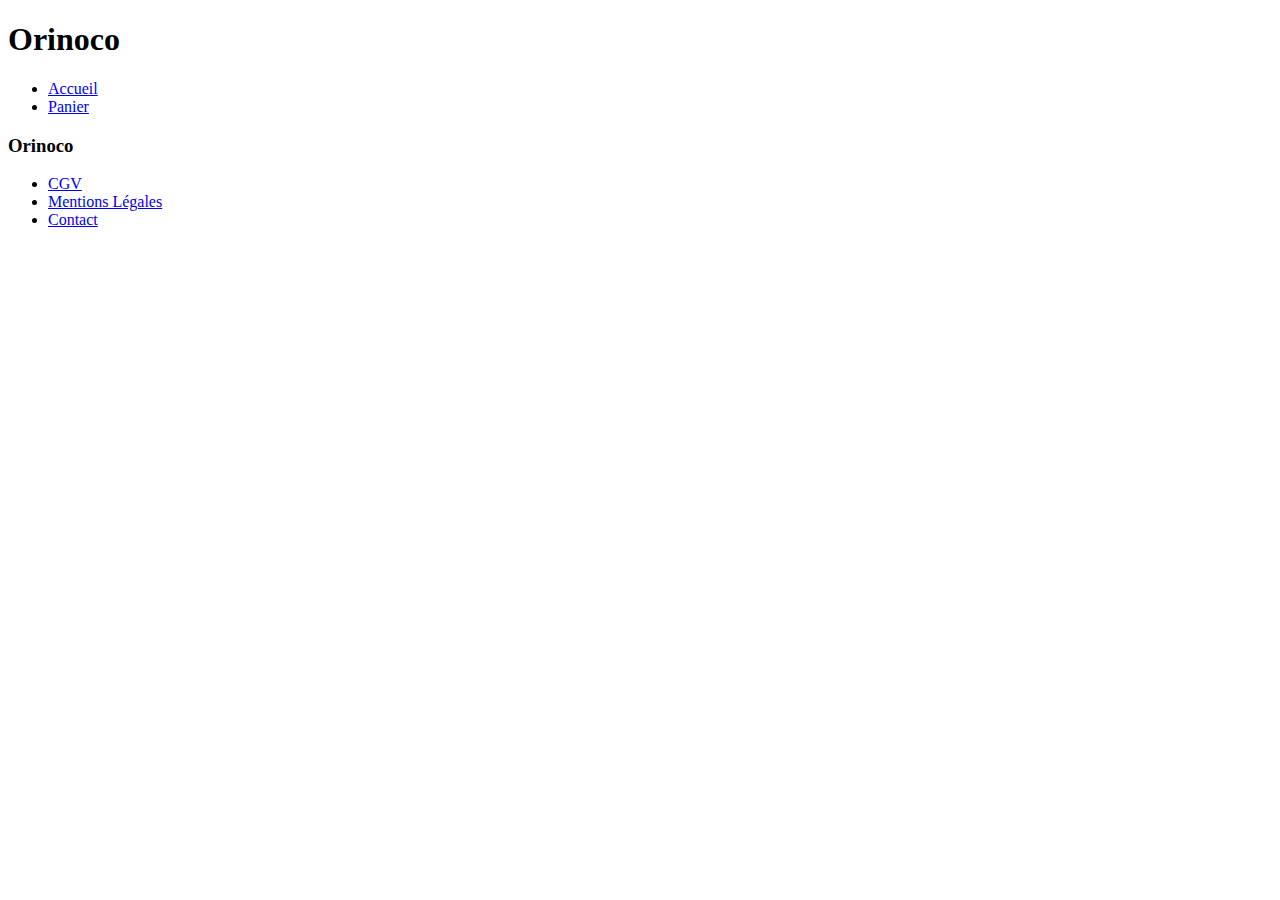
==== public/pages/confirmation.html @ 8b216db1 "create confirmation" ====
<!DOCTYPE html>
<html lang="fr">
<head>
    <meta charset="UTF-8">
    <meta http-equiv="X-UA-Compatible" content="IE=edge">
    <meta name="viewport" content="width=device-width, initial-scale=1.0">
    <title>Oriours - Entreprise de commerce en ligne</title>
</head>
<body>
        <header>
            <h1>Orinoco</h1>
            <nav>
                <ul>
                    <li><a href="../index.html" >Accueil</a></li>
                    <li><a href="./pages/panier.html">Panier</a></li>
                </ul>
            </nav>
        </header>
        <article>
        </article>
        <footer>
            <h3>Orinoco</h3>
            <nav>
                <ul>
                    <li><a href="#">CGV</a></li>
                    <li><a href="#">Mentions Légales</a></li>
                    <li><a href="#">Contact</a></li>
                </ul>
            </nav>
        </footer>
<script src="./js/ajax.js"></script>
</body>
</html>
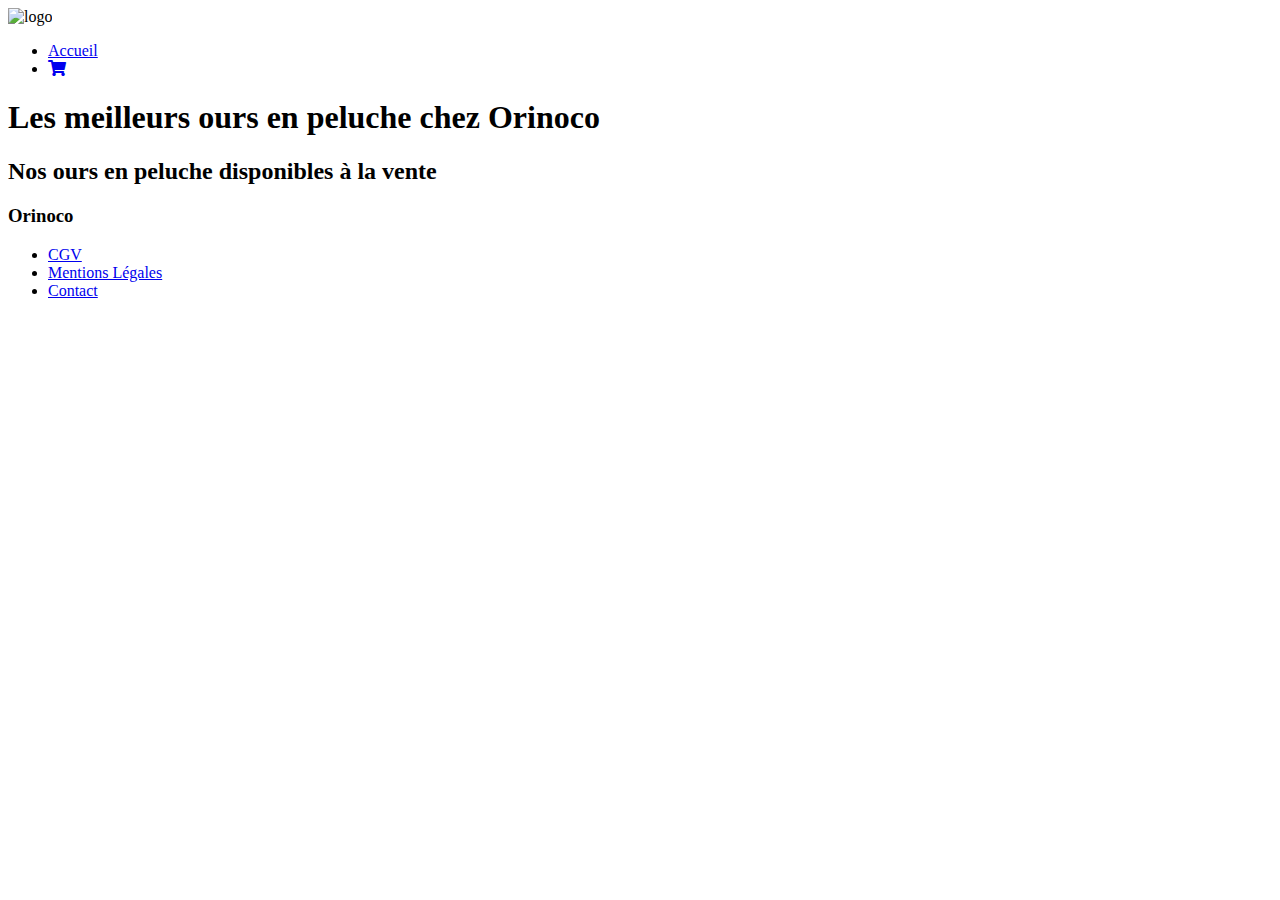
==== commit 46cdf179: "modify header and nav in html file" ====
--- a/public/pages/confirmation.html
+++ b/public/pages/confirmation.html
@@ -2,32 +2,38 @@
 <html lang="fr">
 <head>
     <meta charset="UTF-8">
-    <meta http-equiv="X-UA-Compatible" content="IE=edge">
     <meta name="viewport" content="width=device-width, initial-scale=1.0">
-    <title>Oriours - Entreprise de commerce en ligne</title>
+
+    <title>Orinoco - Entreprise de commerce en ligne</title>
+
+    <link rel="icon" href="logo.PNG" type="image/x-icon">
+    <link rel="stylesheet" href="https://use.fontawesome.com/releases/v5.15.4/css/all.css">
+
+    <meta name="description" content="Orinoco, entreprise de vente en ligne de produits thématiques.">
+    <meta name="author" content="Hervé Haurice">
 </head>
 <body>
-        <header>
-            <h1>Orinoco</h1>
-            <nav>
-                <ul>
-                    <li><a href="../index.html" >Accueil</a></li>
-                    <li><a href="./pages/panier.html">Panier</a></li>
-                </ul>
-            </nav>
-        </header>
-        <article>
-        </article>
-        <footer>
-            <h3>Orinoco</h3>
-            <nav>
-                <ul>
-                    <li><a href="#">CGV</a></li>
-                    <li><a href="#">Mentions Légales</a></li>
-                    <li><a href="#">Contact</a></li>
-                </ul>
-            </nav>
-        </footer>
+    <nav>
+        <img src="logo.PNG" alt="logo">
+        <ul>
+            <li><a href="index.html" >Accueil</a></li>
+            <li><a href="./pages/panier.html"><i class="fas fa-shopping-cart"></i></a></li>
+        </ul>
+    </nav>
+    <header>
+        <h1>Les meilleurs ours en peluche chez Orinoco</h1>
+    </header>
+    <article id="catalogue">
+        <h2>Nos ours en peluche disponibles à la vente</h2>
+    </article>
+    <footer>
+        <h3>Orinoco</h3>
+            <ul>
+                <li><a href="#">CGV</a></li>
+                <li><a href="#">Mentions Légales</a></li>
+                <li><a href="#">Contact</a></li>
+            </ul>
+    </footer>
 <script src="./js/ajax.js"></script>
 </body>
 </html>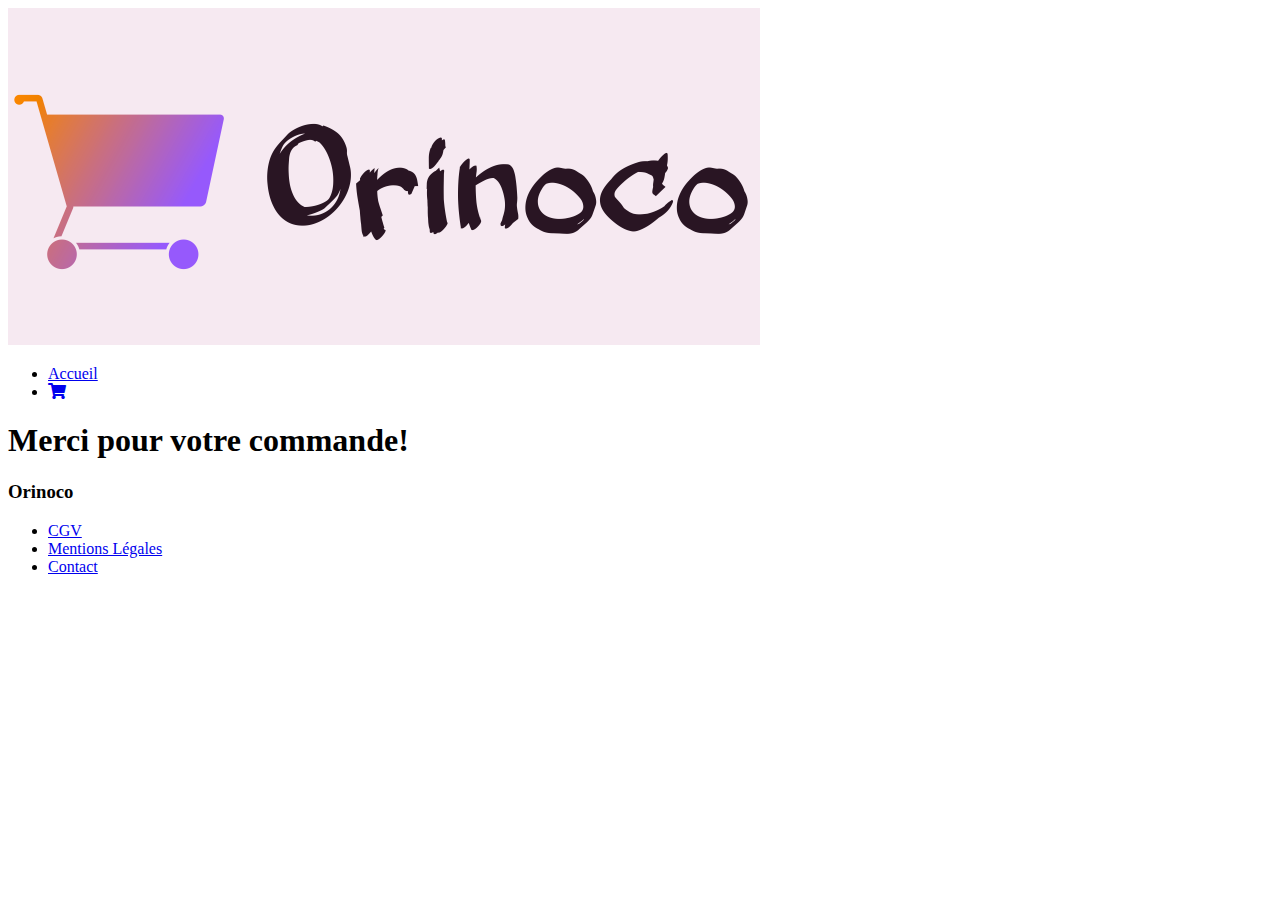
==== commit daad8400: "Add link in header, new h1 title" ====
--- a/public/pages/confirmation.html
+++ b/public/pages/confirmation.html
@@ -1,30 +1,35 @@
 <!DOCTYPE html>
 <html lang="fr">
-<head>
-    <meta charset="UTF-8">
-    <meta name="viewport" content="width=device-width, initial-scale=1.0">
-
-    <title>Orinoco - Entreprise de commerce en ligne</title>
-
-    <link rel="icon" href="logo.PNG" type="image/x-icon">
-    <link rel="stylesheet" href="https://use.fontawesome.com/releases/v5.15.4/css/all.css">
-
-    <meta name="description" content="Orinoco, entreprise de vente en ligne de produits thématiques.">
-    <meta name="author" content="Hervé Haurice">
-</head>
+    <head>
+        <meta charset="UTF-8">
+        <meta name="viewport" content="width=device-width, initial-scale=1.0">
+    
+        <title>Orinoco - Entreprise de commerce en ligne</title>
+    
+        <link rel="icon" href="../../public/logo.PNG" type="image/x-icon">
+        <link rel="stylesheet" href="https://use.fontawesome.com/releases/v5.15.4/css/all.css">
+        <link rel="preconnect" href="https://fonts.googleapis.com">
+        <link rel="preconnect" href="https://fonts.gstatic.com" crossorigin>
+        <link href="https://fonts.googleapis.com/css2?family=Knewave&display=swap" rel="stylesheet"> 
+        <link href="https://fonts.googleapis.com/css2?family=Knewave&family=Yanone+Kaffeesatz:wght@200&display=swap" rel="stylesheet"> 
+        <link rel="stylesheet" href="../css/confirmation.css">
+    
+        <meta name="description" content="Orinoco, entreprise de vente en ligne de produits thématiques.">
+        <meta name="author" content="Hervé Haurice">
+        <title>Oriours - Entreprise de commerce en ligne</title>
+    </head>
 <body>
     <nav>
-        <img src="logo.PNG" alt="logo">
+        <a href="../index.html"><img src="../logo.PNG" alt="logo"></a>
         <ul>
-            <li><a href="index.html" >Accueil</a></li>
-            <li><a href="./pages/panier.html"><i class="fas fa-shopping-cart"></i></a></li>
+            <li><a href="../index.html" >Accueil</a></li>
+            <li><a href="./panier.html"><i class="fas fa-shopping-cart"></i></a></li>
         </ul>
     </nav>
     <header>
-        <h1>Les meilleurs ours en peluche chez Orinoco</h1>
+        <h1>Merci pour votre commande!</h1>
     </header>
-    <article id="catalogue">
-        <h2>Nos ours en peluche disponibles à la vente</h2>
+    <article id="confirmation">
     </article>
     <footer>
         <h3>Orinoco</h3>
@@ -34,6 +39,6 @@
                 <li><a href="#">Contact</a></li>
             </ul>
     </footer>
-<script src="./js/ajax.js"></script>
+<script src="../../public/js/confirmation.js"></script>
 </body>
 </html>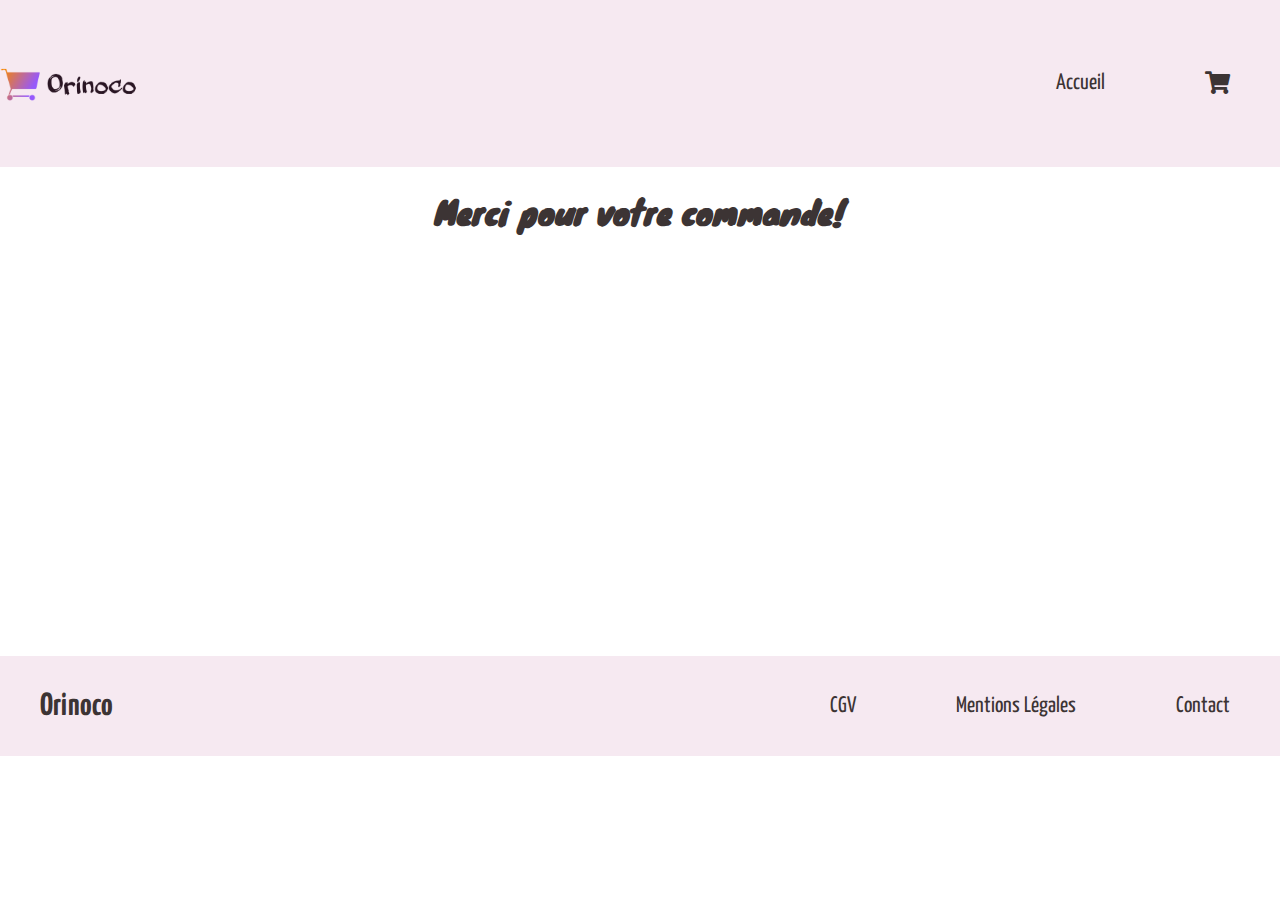
==== commit d7867e89: "Indent html code" ====
--- a/public/pages/confirmation.html
+++ b/public/pages/confirmation.html
@@ -1,24 +1,28 @@
 <!DOCTYPE html>
 <html lang="fr">
     <head>
+
         <meta charset="UTF-8">
         <meta name="viewport" content="width=device-width, initial-scale=1.0">
     
-        <title>Orinoco - Entreprise de commerce en ligne</title>
+        <title>Orinoco - Votre commande</title>
     
         <link rel="icon" href="../../public/logo.PNG" type="image/x-icon">
-        <link rel="stylesheet" href="https://use.fontawesome.com/releases/v5.15.4/css/all.css">
+
         <link rel="preconnect" href="https://fonts.googleapis.com">
         <link rel="preconnect" href="https://fonts.gstatic.com" crossorigin>
-        <link href="https://fonts.googleapis.com/css2?family=Knewave&display=swap" rel="stylesheet"> 
-        <link href="https://fonts.googleapis.com/css2?family=Knewave&family=Yanone+Kaffeesatz:wght@200&display=swap" rel="stylesheet"> 
-        <link rel="stylesheet" href="../css/confirmation.css">
+        <link rel="stylesheet" href="https://fonts.googleapis.com/css2?family=Knewave&display=swap"> 
+        <link rel="stylesheet" href="https://fonts.googleapis.com/css2?family=Knewave&family=Yanone+Kaffeesatz:wght@200&display=swap"> 
+        <link rel="stylesheet" href="https://use.fontawesome.com/releases/v5.15.4/css/all.css">
+         <link rel="stylesheet" href="../css/confirmation.css">
     
         <meta name="description" content="Orinoco, entreprise de vente en ligne de produits thématiques.">
         <meta name="author" content="Hervé Haurice">
-        <title>Oriours - Entreprise de commerce en ligne</title>
+
     </head>
+
 <body>
+
     <nav>
         <a href="../index.html"><img src="../logo.PNG" alt="logo"></a>
         <ul>
@@ -26,11 +30,14 @@
             <li><a href="./panier.html"><i class="fas fa-shopping-cart"></i></a></li>
         </ul>
     </nav>
+
     <header>
         <h1>Merci pour votre commande!</h1>
     </header>
+
     <article id="confirmation">
     </article>
+
     <footer>
         <h3>Orinoco</h3>
             <ul>
@@ -39,6 +46,8 @@
                 <li><a href="#">Contact</a></li>
             </ul>
     </footer>
+
 <script src="../../public/js/confirmation.js"></script>
+
 </body>
 </html>--- a/public/css/confirmation.css
+++ b/public/css/confirmation.css
@@ -0,0 +1,236 @@
+
+body {
+    font-family: 'Yanone Kaffeesatz', sans-serif;
+    color: #3c3434;
+    margin: 0;
+    padding: 0;
+}
+
+h1, h2 {
+    font-family: 'Knewave', cursive;
+    margin: 20px;
+}
+
+h2 {
+    font-weight: 400;
+}
+
+h3{
+    display: flex;
+    align-items: center;
+    font-size: 2rem;
+    margin-left: 40px;
+   }
+   
+
+ul {
+    list-style: none;
+}
+
+nav {
+    display: flex;
+    flex-direction: row;
+    background-color: #F6E9F1;
+}
+
+nav img {
+    width: 20%;
+    height: 100px;
+    align-self: center;
+    object-fit: contain;
+}
+
+
+ul {
+    display: flex;
+    width: 80%;
+    justify-content: end;
+    align-items: center;
+    font-size: 1.4rem;
+}
+
+li {
+    padding: 50px;
+}
+
+span {
+    position: absolute;
+    right: 22px;
+    top: 50px;
+    padding: 8px;
+    width: 11px;
+    height: 11px;
+    border-radius: 50%;
+    background-color: #0071ae;
+    text-align: center;
+    border: solid 1px #3c3434;
+    color: white;
+    font-family: 'Yanone Kaffeesatz', sans-serif;
+    font-size: 14px;
+}
+
+nav a {
+    display: flex;
+    align-self: center;
+}
+
+nav  a:hover {
+    color: #9C5BEC;
+   }
+   
+
+article {
+    display: flex;
+    flex-direction: column;
+    justify-content: space-around;
+    align-items: center;
+    height: 300px;   
+    margin: 20px;
+}
+
+#confirmation p {
+    font-size: 20px;
+}
+
+header {
+    text-align: center;
+}
+
+
+footer {
+    display: flex;
+    flex-direction: row;
+    justify-content: space-between;
+    margin-top: 100px;
+    height: 100px;
+    background-color: #F6E9F1;
+
+}
+   
+   
+   
+a {
+    width: 100%;
+    text-decoration: none;
+    color: #3c3434;
+}
+
+img {
+    width: 100%;
+    border-top-left-radius: 20px;
+    border-top-right-radius: 20px;
+    object-fit: cover;
+    height: 200px;
+}
+
+#confirmation a {
+    display: flex;
+    justify-content: center;
+
+}
+
+button {
+    display: flex;
+    justify-content: center;
+    text-align: center;
+    padding: 12px;
+    margin-top: 1rem;
+    border-radius: 10px;
+    border: solid 2px #F6E9F1;
+    background-color: #F6E9F1;
+    cursor: pointer;
+}
+
+button:hover {
+    background-color: #F9E6F2;
+}
+
+
+footer ul {
+    display: flex;
+    align-items: center;
+    font-size: 1.4rem;
+}
+
+
+footer a:hover {
+    color: #9C5BEC;
+   }
+
+/* Media queries */ 
+
+@media screen and (max-width: 1024px) {
+    
+    h2 {
+        text-align: center;
+    }
+
+
+    h3 {
+        margin-left: 0;
+        justify-content: center;
+    }
+
+    nav {
+        flex-direction: column;
+    }
+
+    nav a {
+        width: auto;
+    }
+
+    nav img {
+        width: auto;
+    }
+
+    nav ul {
+        width: auto;
+        justify-content: space-around;
+    }
+    
+    section {
+        flex-direction: column;
+    }
+
+    img {
+        height: auto;
+    }
+
+
+    footer {
+        flex-direction: column;
+        height: auto;
+    }
+
+    footer ul {
+        flex-direction: row;
+        justify-content: center;
+        width: auto;
+        padding-left: 0px;
+        margin-top: 0px;
+    }
+
+    li {
+        padding: 16px;
+    }
+
+    span {
+        top: 110px;
+        right: unset;
+    }
+}
+
+@media screen and (max-width: 768px) {
+    footer ul {
+        flex-direction: column;
+    }
+
+    li {
+        padding: 4px;
+    }
+
+    span {
+        top: 100px;
+        right: unset;
+    }
+}